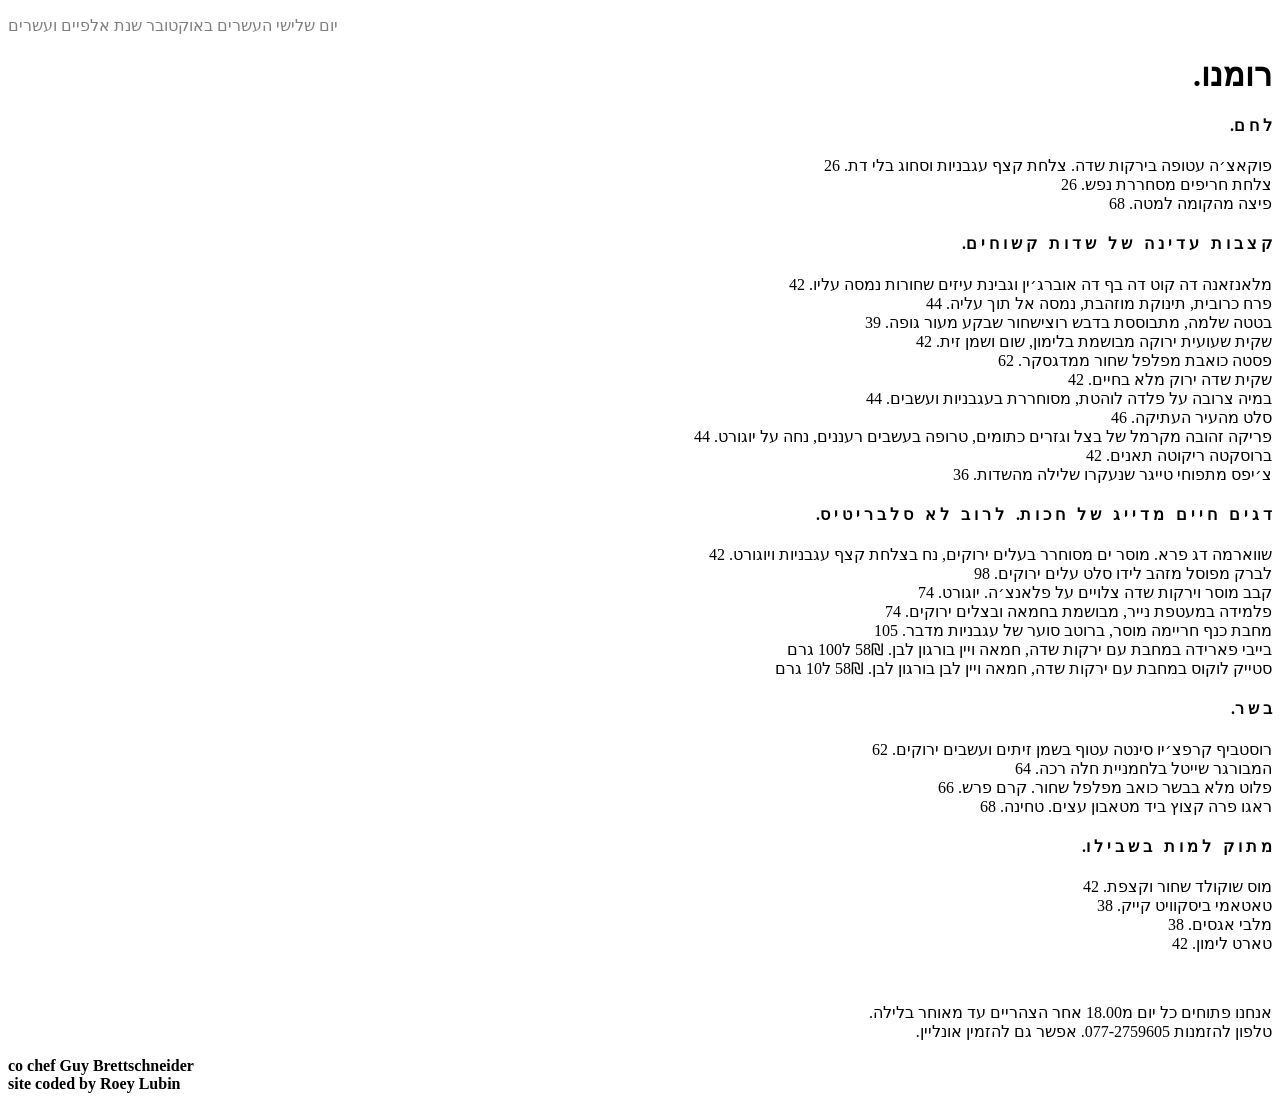
==== romano.html @ 1c3fdd30 "added left aligned credits" ====
<!DOCTYPE html>
<html>
<head>
	<meta charset="utf-8">
	<title>ROMANO</title>
</head>
<body dir="rtl">
	<p style="text-align: left; color: gray;">יום שלישי העשרים באוקטובר שנת אלפיים ועשרים</p>
	<h1>רומנו.</h1>
	<h4>ל ח ם.</h4>
		<p>פוקאצ׳ה עטופה בירקות שדה. צלחת קצף עגבניות וסחוג בלי דת. 26 <br>
		צלחת חריפים מסחררת נפש. 26	
		<br>פיצה מהקומה למטה. 68
		</p>
	<h4>ק צ ב ו ת&nbsp;&nbsp; ע ד י נ ה&nbsp;&nbsp; ש  ל&nbsp;&nbsp; ש ד ו ת&nbsp;&nbsp; ק ש ו ח י ם.</h4>
		<p>מלאנזאנה דה קוט דה בף דה אוברג׳ין וגבינת עיזים שחורות נמסה עליו. 42 
		<br>פרח כרובית, תינוקת מוזהבת, נמסה אל תוך עליה. 44 
		<br>בטטה שלמה, מתבוססת בדבש רוצישחור שבקע מעור גופה. 39
		<br>שקית שעועית ירוקה מבושמת בלימון, שום ושמן זית. 42 
		<br>פסטה כואבת מפלפל שחור ממדגסקר. 62 
		<br>שקית שדה ירוק מלא בחיים. 42 
		<br>במיה צרובה על פלדה לוהטת, מסוחררת בעגבניות ועשבים. 44 
		<br>סלט מהעיר העתיקה. 46 
		<br>פריקה זהובה מקרמל של בצל וגזרים כתומים, טרופה בעשבים רעננים, נחה על יוגורט. 44 
		<br>ברוסקטה ריקוטה תאנים. 42 
		<br>צ׳יפס מתפוחי טייגר שנעקרו שלילה מהשדות. 36 
		</p>
	<h4>ד ג י ם&nbsp;&nbsp; ח י י ם&nbsp;&nbsp; מ ד י י ג&nbsp;&nbsp; ש ל&nbsp;&nbsp; ח כ ו ת.&nbsp;&nbsp; ל ר ו ב&nbsp;&nbsp; ל א&nbsp;&nbsp; ס ל ב ר י ט י ס.</h4>
		<p>שווארמה דג פרא. מוסר ים מסוחרר בעלים ירוקים, נח בצלחת קצף עגבניות ויוגורט. 42
		<br>לברק מפוסל מזהב לידו סלט עלים ירוקים. 98 
		<br>קבב מוסר וירקות שדה צלויים על פלאנצ׳ה. יוגורט. 74 
		<br>פלמידה במעטפת נייר, מבושמת בחמאה ובצלים ירוקים. 74
		<br>מחבת כנף חריימה מוסר, ברוטב סוער של עגבניות מדבר. 105
		<br>בייבי פארידה במחבת עם ירקות שדה, חמאה ויין בורגון לבן. 58₪ ל100 גרם
		<br>סטייק לוקוס במחבת עם ירקות שדה, חמאה ויין לבן בורגון לבן. 58₪ ל10 גרם
		</p>
	<h4>ב ש ר.</h4>
		<p>רוסטביף קרפצ׳יו סינטה עטוף בשמן זיתים ועשבים ירוקים. 62
		<br>המבורגר שייטל בלחמניית חלה רכה. 64
		<br>פלוט מלא בבשר כואב מפלפל שחור. קרם פרש. 66
		<br>ראגו פרה קצוץ ביד מטאבון עצים. טחינה. 68	
		</p>
	<h4>מ ת ו ק&nbsp;&nbsp; ל מ ו ת&nbsp;&nbsp; ב ש ב י ל ו.&nbsp;&nbsp;</h4>
		<p>מוס שוקולד שחור וקצפת. 42
		<br>טאטאמי ביסקוויט קייק. 38
		<br>מלבי אגסים. 38
		<br>טארט לימון. 42
		</p>
	<br>
		<p>אנחנו פתוחים כל יום מ18.00 אחר הצהריים עד מאוחר בלילה.
	<br>טלפון להזמנות 077-2759605. אפשר גם להזמין אונליין. </p>
	<span><b><p style="text-align: left;">co chef Guy Brettschneider <br>site coded by Roey Lubin</b></p></span>
	
</body>

</html>
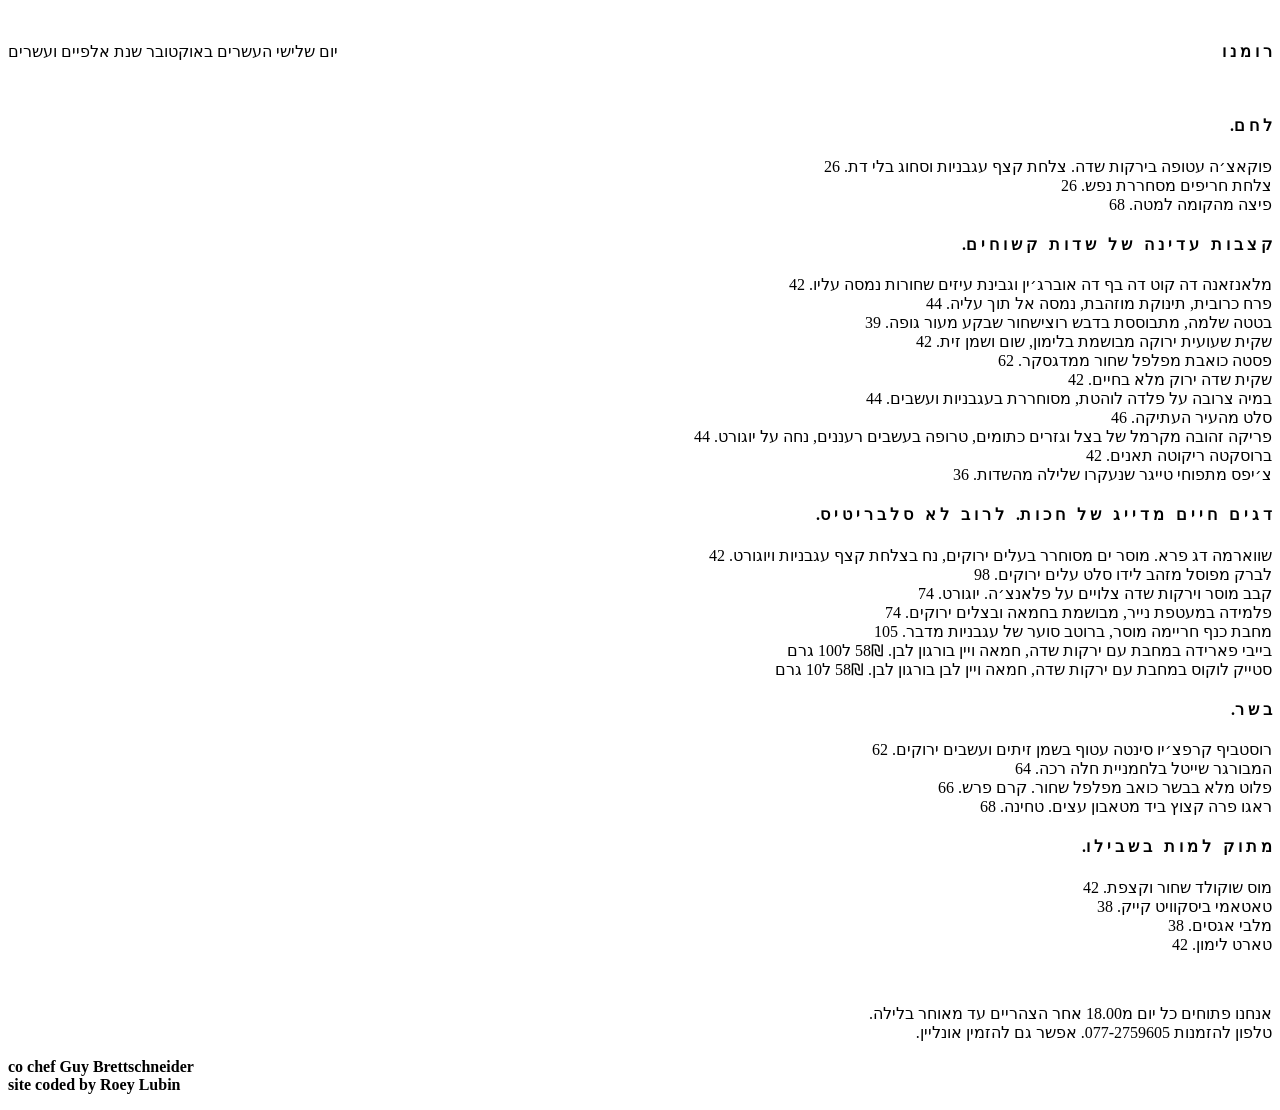
==== commit d6822021: "modified title style" ====
--- a/romano.html
+++ b/romano.html
@@ -5,8 +5,13 @@
 	<title>ROMANO</title>
 </head>
 <body dir="rtl">
-	<p style="text-align: left; color: gray;">יום שלישי העשרים באוקטובר שנת אלפיים ועשרים</p>
-	<h1>רומנו.</h1>
+	<br>
+	<p style=" text-align: right;">
+		<b> ר ו מ נ ו </b>
+		<span style="float: left;">
+		יום שלישי העשרים באוקטובר שנת אלפיים ועשרים
+		</span>
+	 </p><br>
 	<h4>ל ח ם.</h4>
 		<p>פוקאצ׳ה עטופה בירקות שדה. צלחת קצף עגבניות וסחוג בלי דת. 26 <br>
 		צלחת חריפים מסחררת נפש. 26	
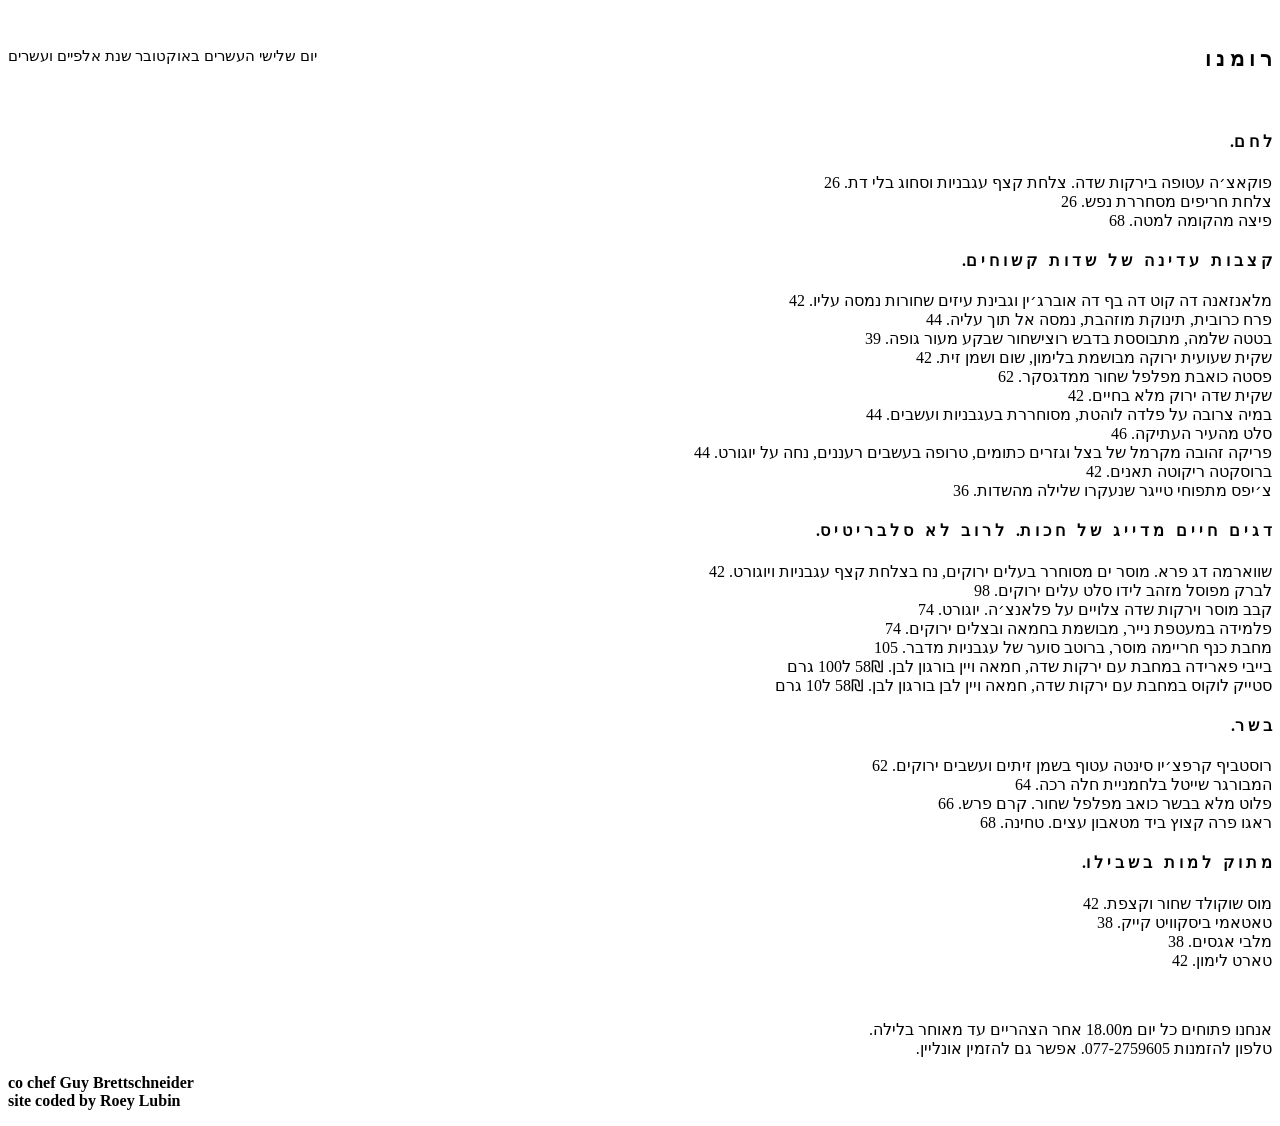
==== commit f51e8c75: "updated font size px" ====
--- a/romano.html
+++ b/romano.html
@@ -6,9 +6,9 @@
 </head>
 <body dir="rtl">
 	<br>
-	<p style=" text-align: right;">
+	<p style=" text-align: right; font-size: 21px">
 		<b> ר ו מ נ ו </b>
-		<span style="float: left;">
+		<span style="float: left; font-size: 15px">
 		יום שלישי העשרים באוקטובר שנת אלפיים ועשרים
 		</span>
 	 </p><br>
@@ -54,7 +54,7 @@
 	<br>
 		<p>אנחנו פתוחים כל יום מ18.00 אחר הצהריים עד מאוחר בלילה.
 	<br>טלפון להזמנות 077-2759605. אפשר גם להזמין אונליין. </p>
-	<span><b><p style="text-align: left;">co chef Guy Brettschneider <br>site coded by Roey Lubin</b></p></span>
+	<span><b><p style="text-align: left;">co chef Guy Brettschneider <br>&nbsp;&nbsp;site coded by Roey Lubin</b></p></span>
 	
 </body>
 
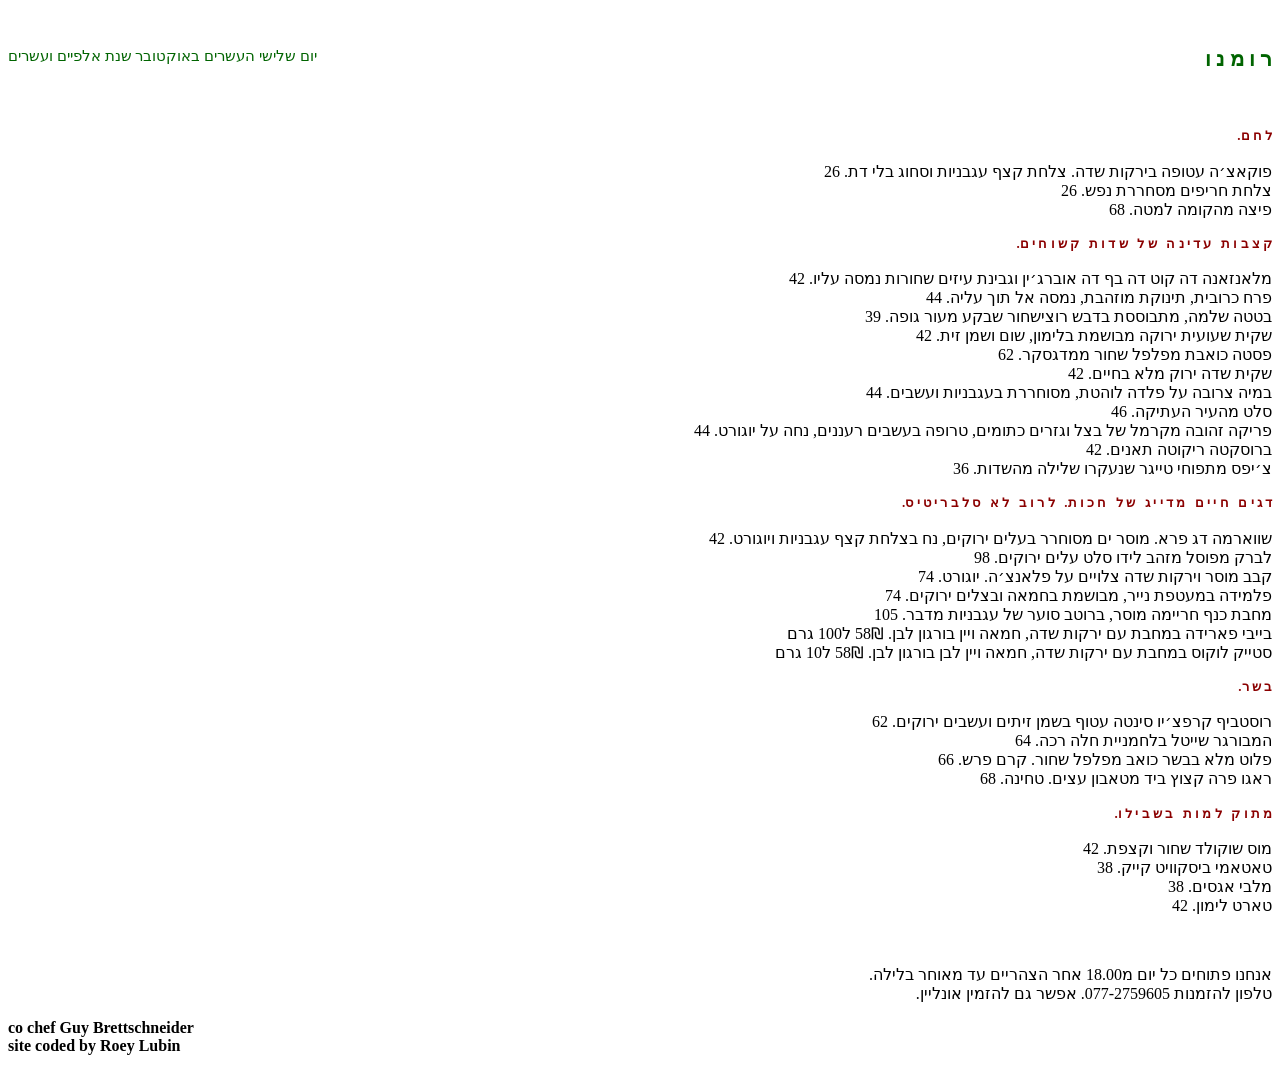
==== commit 34e60905: "added css coloring" ====
--- a/romano.html
+++ b/romano.html
@@ -3,10 +3,17 @@
 <head>
 	<meta charset="utf-8">
 	<title>ROMANO</title>
+	<style type="text/css">
+		h4{
+			font-size: 13px;
+			color: darkred
+		}
+
+	</style>
 </head>
 <body dir="rtl">
 	<br>
-	<p style=" text-align: right; font-size: 21px">
+	<p style=" text-align: right; font-size: 21px; color: darkgreen">
 		<b> ר ו מ נ ו </b>
 		<span style="float: left; font-size: 15px">
 		יום שלישי העשרים באוקטובר שנת אלפיים ועשרים
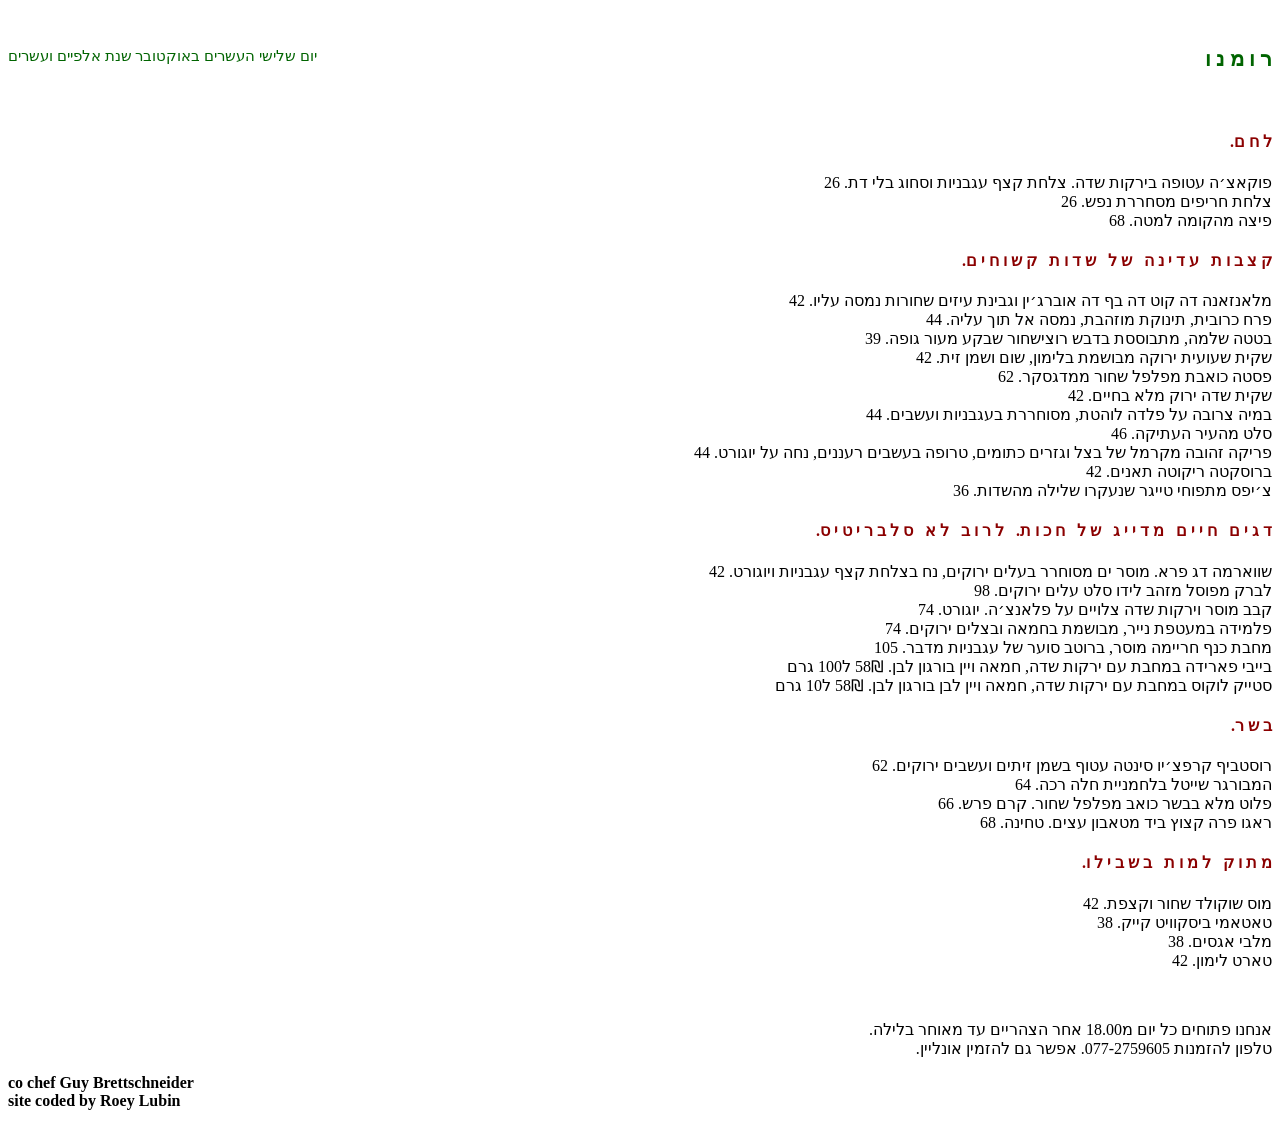
==== commit 0a236ab9: "changed h4 font size from 13px to 16px" ====
--- a/romano.html
+++ b/romano.html
@@ -5,7 +5,7 @@
 	<title>ROMANO</title>
 	<style type="text/css">
 		h4{
-			font-size: 13px;
+			font-size: 16px;
 			color: darkred
 		}
 
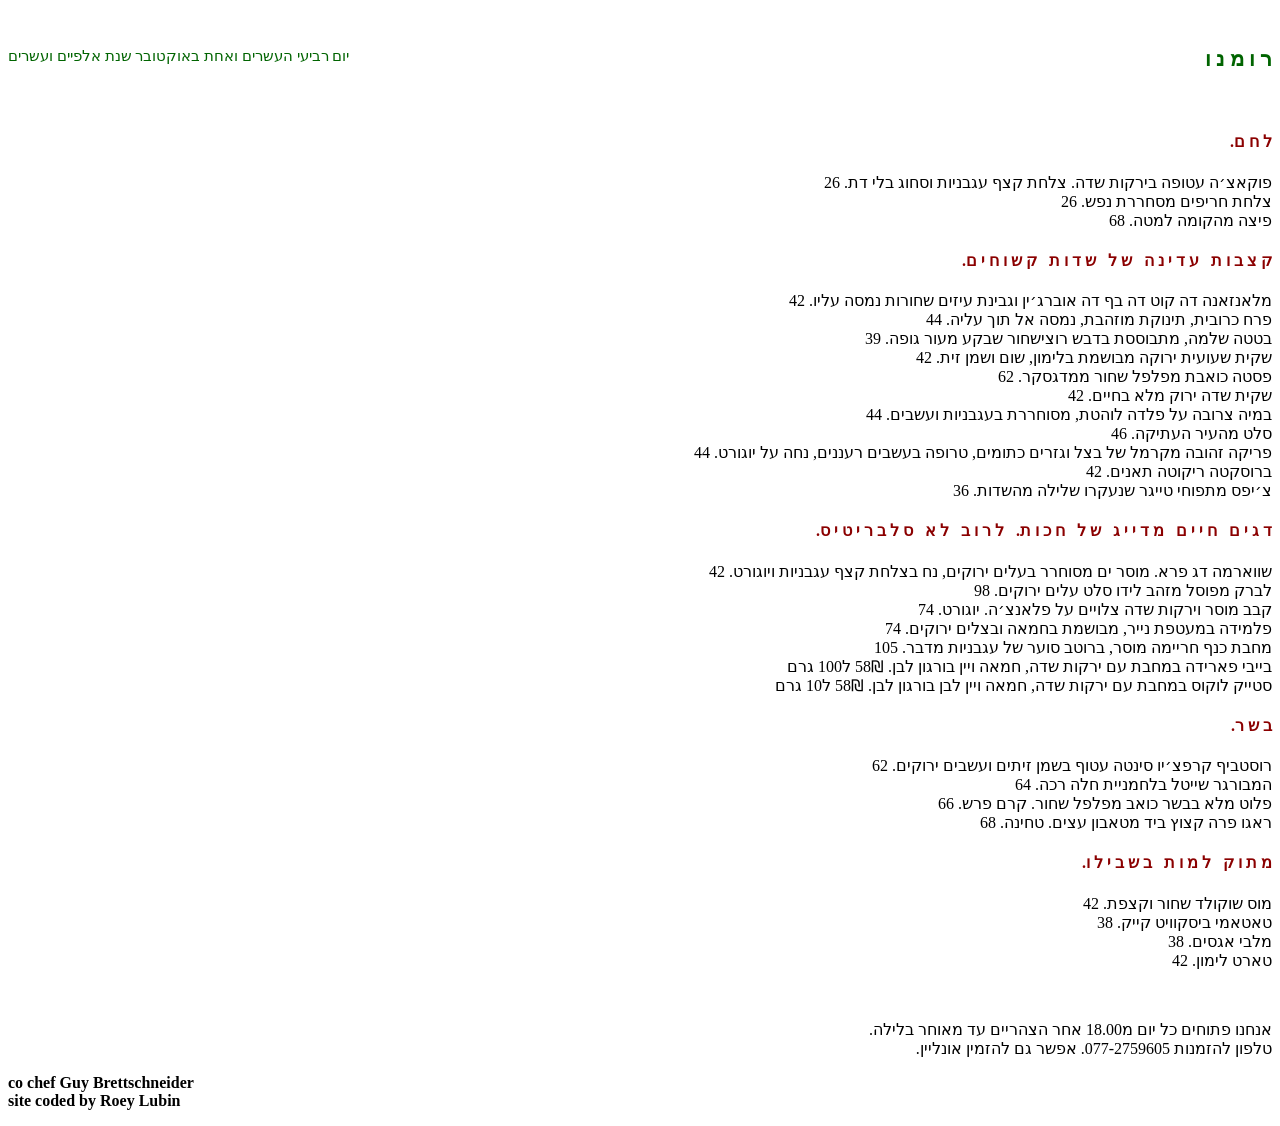
==== commit b772484f: "updated date" ====
--- a/romano.html
+++ b/romano.html
@@ -16,7 +16,7 @@
 	<p style=" text-align: right; font-size: 21px; color: darkgreen">
 		<b> ר ו מ נ ו </b>
 		<span style="float: left; font-size: 15px">
-		יום שלישי העשרים באוקטובר שנת אלפיים ועשרים
+		יום רביעי העשרים ואחת באוקטובר שנת אלפיים ועשרים
 		</span>
 	 </p><br>
 	<h4>ל ח ם.</h4>
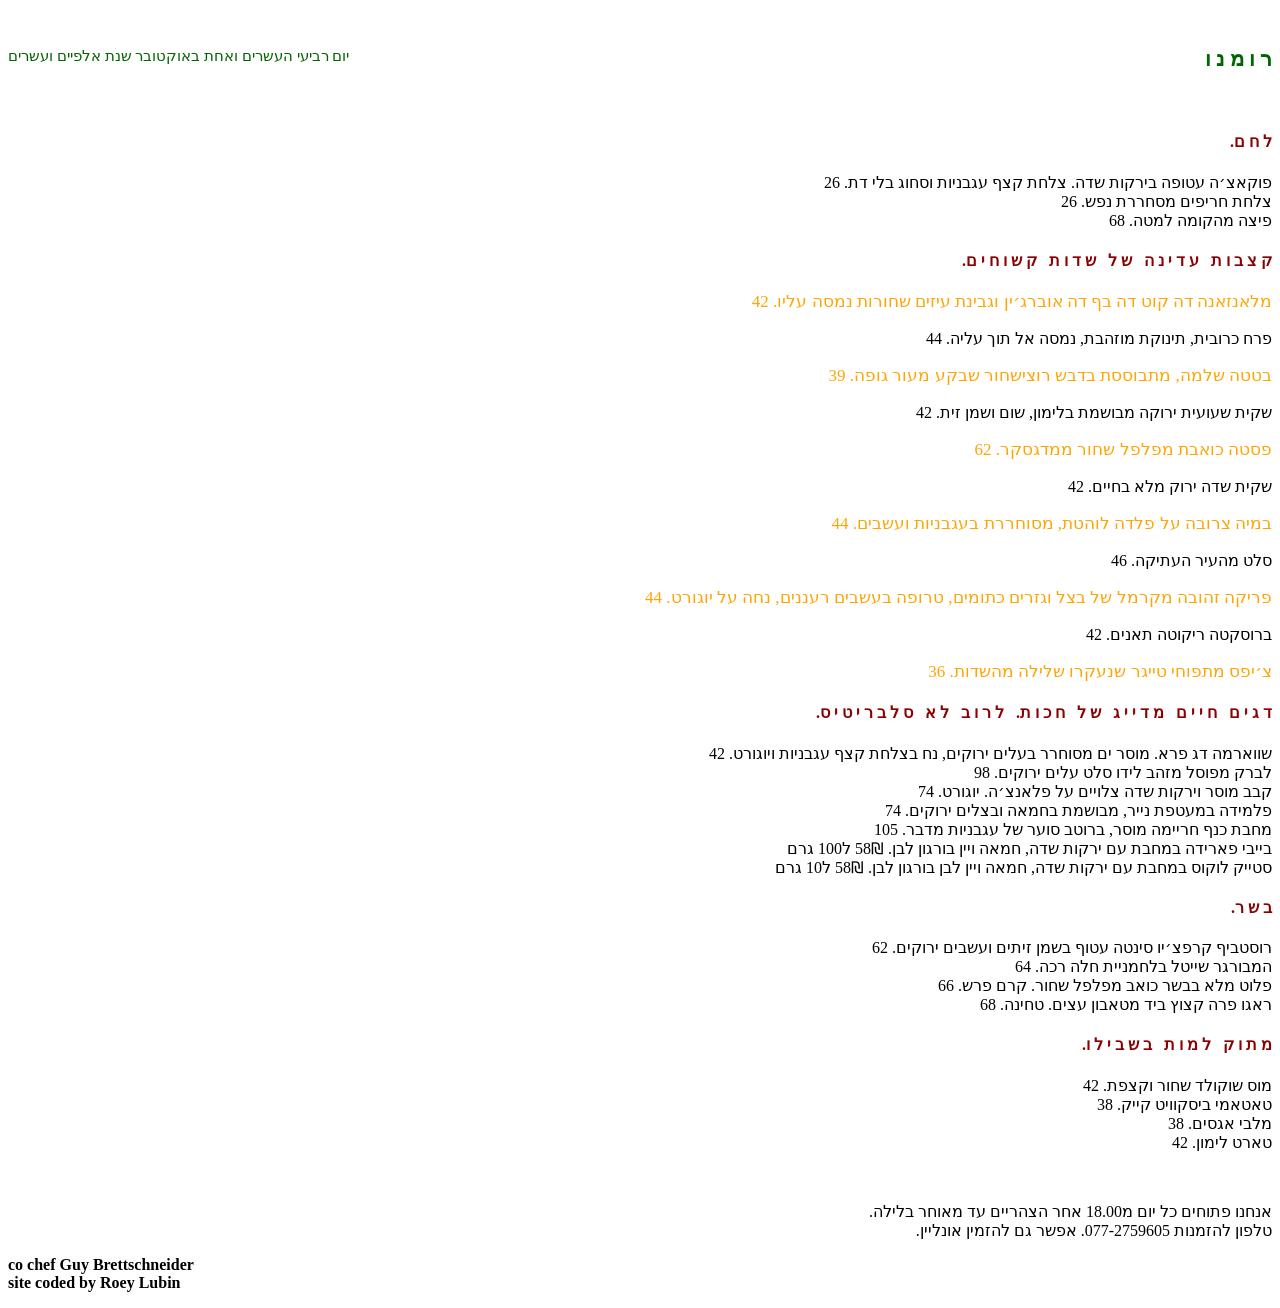
==== commit d90d3c66: "linked a css file, added personal notes" ====
--- a/romano.html
+++ b/romano.html
@@ -3,40 +3,38 @@
 <head>
 	<meta charset="utf-8">
 	<title>ROMANO</title>
-	<style type="text/css">
-		h4{
-			font-size: 16px;
-			color: darkred
-		}
-
-	</style>
+	<link rel="stylesheet" type="text/css" href="css/style.css">
+	
 </head>
 <body dir="rtl">
-	<br>
-	<p style=" text-align: right; font-size: 21px; color: darkgreen">
+		<br>
+		<p style=" text-align: right; font-size: 21px; color: darkgreen">
 		<b> ר ו מ נ ו </b>
 		<span style="float: left; font-size: 15px">
 		יום רביעי העשרים ואחת באוקטובר שנת אלפיים ועשרים
 		</span>
-	 </p><br>
+	 	</p>
+	 	<br>
+
 	<h4>ל ח ם.</h4>
 		<p>פוקאצ׳ה עטופה בירקות שדה. צלחת קצף עגבניות וסחוג בלי דת. 26 <br>
 		צלחת חריפים מסחררת נפש. 26	
 		<br>פיצה מהקומה למטה. 68
 		</p>
+
 	<h4>ק צ ב ו ת&nbsp;&nbsp; ע ד י נ ה&nbsp;&nbsp; ש  ל&nbsp;&nbsp; ש ד ו ת&nbsp;&nbsp; ק ש ו ח י ם.</h4>
-		<p>מלאנזאנה דה קוט דה בף דה אוברג׳ין וגבינת עיזים שחורות נמסה עליו. 42 
-		<br>פרח כרובית, תינוקת מוזהבת, נמסה אל תוך עליה. 44 
-		<br>בטטה שלמה, מתבוססת בדבש רוצישחור שבקע מעור גופה. 39
-		<br>שקית שעועית ירוקה מבושמת בלימון, שום ושמן זית. 42 
-		<br>פסטה כואבת מפלפל שחור ממדגסקר. 62 
-		<br>שקית שדה ירוק מלא בחיים. 42 
-		<br>במיה צרובה על פלדה לוהטת, מסוחררת בעגבניות ועשבים. 44 
-		<br>סלט מהעיר העתיקה. 46 
-		<br>פריקה זהובה מקרמל של בצל וגזרים כתומים, טרופה בעשבים רעננים, נחה על יוגורט. 44 
-		<br>ברוסקטה ריקוטה תאנים. 42 
-		<br>צ׳יפס מתפוחי טייגר שנעקרו שלילה מהשדות. 36 
-		</p>
+		<p class="fav"> מלאנזאנה דה קוט דה בף דה אוברג׳ין וגבינת עיזים שחורות נמסה עליו. 42 </p>
+		<p> פרח כרובית, תינוקת מוזהבת, נמסה אל תוך עליה. 44 </p>
+		<p class="fav"> בטטה שלמה, מתבוססת בדבש רוצישחור שבקע מעור גופה. 39 </p>
+		<p>שקית שעועית ירוקה מבושמת בלימון, שום ושמן זית. 42 </p>
+		<p class="fav">פסטה כואבת מפלפל שחור ממדגסקר. 62 </p>
+		<p>שקית שדה ירוק מלא בחיים. 42 </p>
+		<p class="fav">במיה צרובה על פלדה לוהטת, מסוחררת בעגבניות ועשבים. 44 </p>
+		<p>סלט מהעיר העתיקה. 46 </p>
+		<p class="fav">פריקה זהובה מקרמל של בצל וגזרים כתומים, טרופה בעשבים רעננים, נחה על יוגורט. 44 </p>
+		<p>ברוסקטה ריקוטה תאנים. 42 </p>
+		<p class="fav">צ׳יפס מתפוחי טייגר שנעקרו שלילה מהשדות. 36 </p>
+
 	<h4>ד ג י ם&nbsp;&nbsp; ח י י ם&nbsp;&nbsp; מ ד י י ג&nbsp;&nbsp; ש ל&nbsp;&nbsp; ח כ ו ת.&nbsp;&nbsp; ל ר ו ב&nbsp;&nbsp; ל א&nbsp;&nbsp; ס ל ב ר י ט י ס.</h4>
 		<p>שווארמה דג פרא. מוסר ים מסוחרר בעלים ירוקים, נח בצלחת קצף עגבניות ויוגורט. 42
 		<br>לברק מפוסל מזהב לידו סלט עלים ירוקים. 98 
@@ -46,12 +44,14 @@
 		<br>בייבי פארידה במחבת עם ירקות שדה, חמאה ויין בורגון לבן. 58₪ ל100 גרם
 		<br>סטייק לוקוס במחבת עם ירקות שדה, חמאה ויין לבן בורגון לבן. 58₪ ל10 גרם
 		</p>
+
 	<h4>ב ש ר.</h4>
 		<p>רוסטביף קרפצ׳יו סינטה עטוף בשמן זיתים ועשבים ירוקים. 62
 		<br>המבורגר שייטל בלחמניית חלה רכה. 64
 		<br>פלוט מלא בבשר כואב מפלפל שחור. קרם פרש. 66
 		<br>ראגו פרה קצוץ ביד מטאבון עצים. טחינה. 68	
 		</p>
+
 	<h4>מ ת ו ק&nbsp;&nbsp; ל מ ו ת&nbsp;&nbsp; ב ש ב י ל ו.&nbsp;&nbsp;</h4>
 		<p>מוס שוקולד שחור וקצפת. 42
 		<br>טאטאמי ביסקוויט קייק. 38
@@ -59,6 +59,7 @@
 		<br>טארט לימון. 42
 		</p>
 	<br>
+
 		<p>אנחנו פתוחים כל יום מ18.00 אחר הצהריים עד מאוחר בלילה.
 	<br>טלפון להזמנות 077-2759605. אפשר גם להזמין אונליין. </p>
 	<span><b><p style="text-align: left;">co chef Guy Brettschneider <br>&nbsp;&nbsp;site coded by Roey Lubin</b></p></span>
--- a/css/style.css
+++ b/css/style.css
@@ -0,0 +1,13 @@
+body{
+	background-color: white;
+}
+
+h4{
+	font-size: 16px;
+	color: darkred
+}
+
+.fav{
+	font-size: 17px;
+	color: orange
+}
